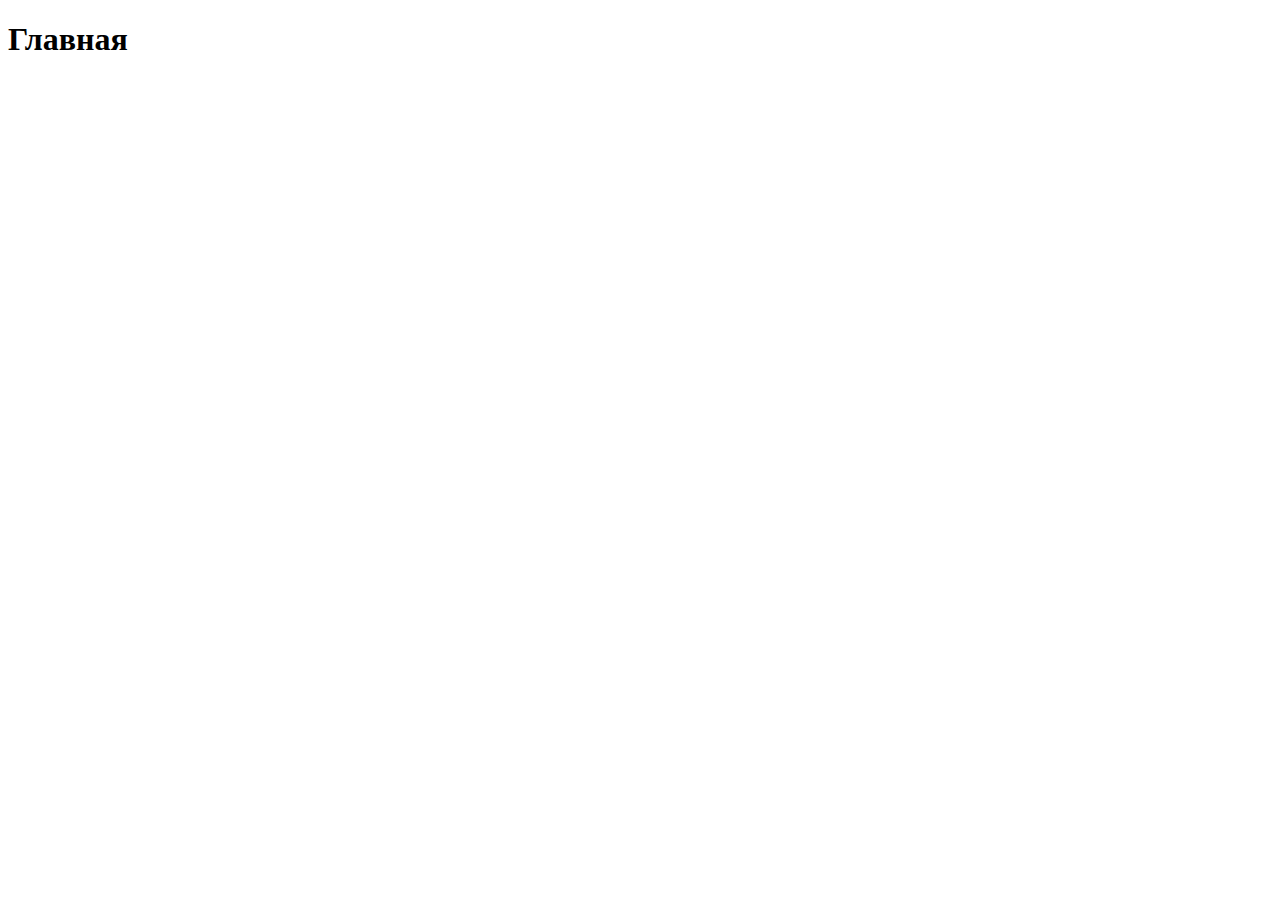
==== index.html @ b4bfe4eb "v0.2.0304.1" ====
<!DOCTYPE html>
<html lang="ru">
<head>
	<meta charset="UTF-8">
	<meta http-equiv="X-UA-Compatible" content="IE=edge">
	<meta name="viewport" content="width=device-width, initial-scale=1.0">
	<title>Главная</title>
</head>
<body>
	<h1>Главная</h1>
</body>
</html>
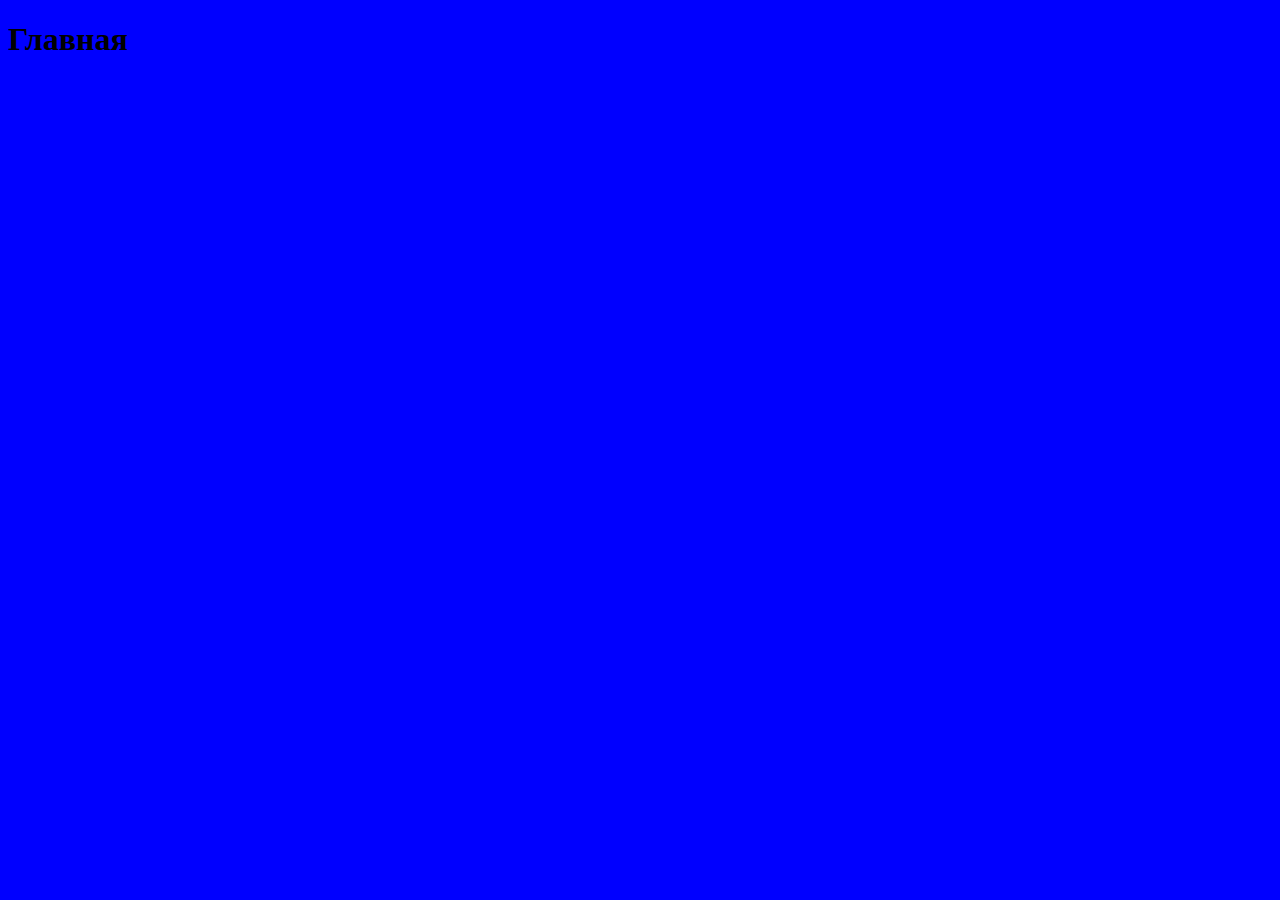
==== commit 8de39f21: "v0.2.0304.2" ====
--- a/index.html
+++ b/index.html
@@ -5,6 +5,7 @@
 	<meta http-equiv="X-UA-Compatible" content="IE=edge">
 	<meta name="viewport" content="width=device-width, initial-scale=1.0">
 	<title>Главная</title>
+	<link rel="stylesheet" href="/style.css">
 </head>
 <body>
 	<h1>Главная</h1>
--- a/style.css
+++ b/style.css
@@ -0,0 +1,3 @@
+body {
+	background-color: blue;
+}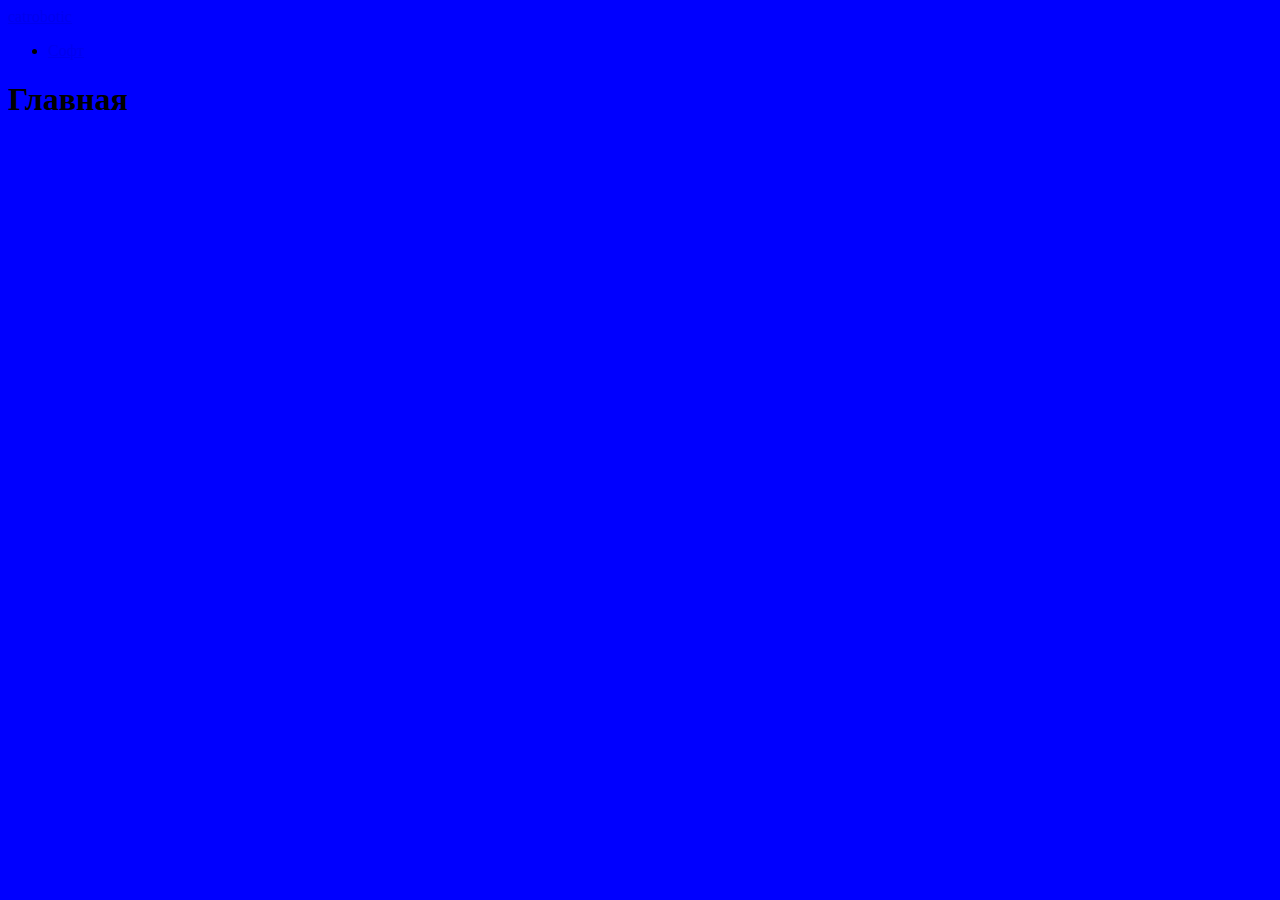
==== commit c70b5223: "v0.2.0304.3" ====
--- a/index.html
+++ b/index.html
@@ -8,6 +8,7 @@
 	<link rel="stylesheet" href="/style.css">
 </head>
 <body>
+	<script src="/header.js"></script>
 	<h1>Главная</h1>
 </body>
 </html>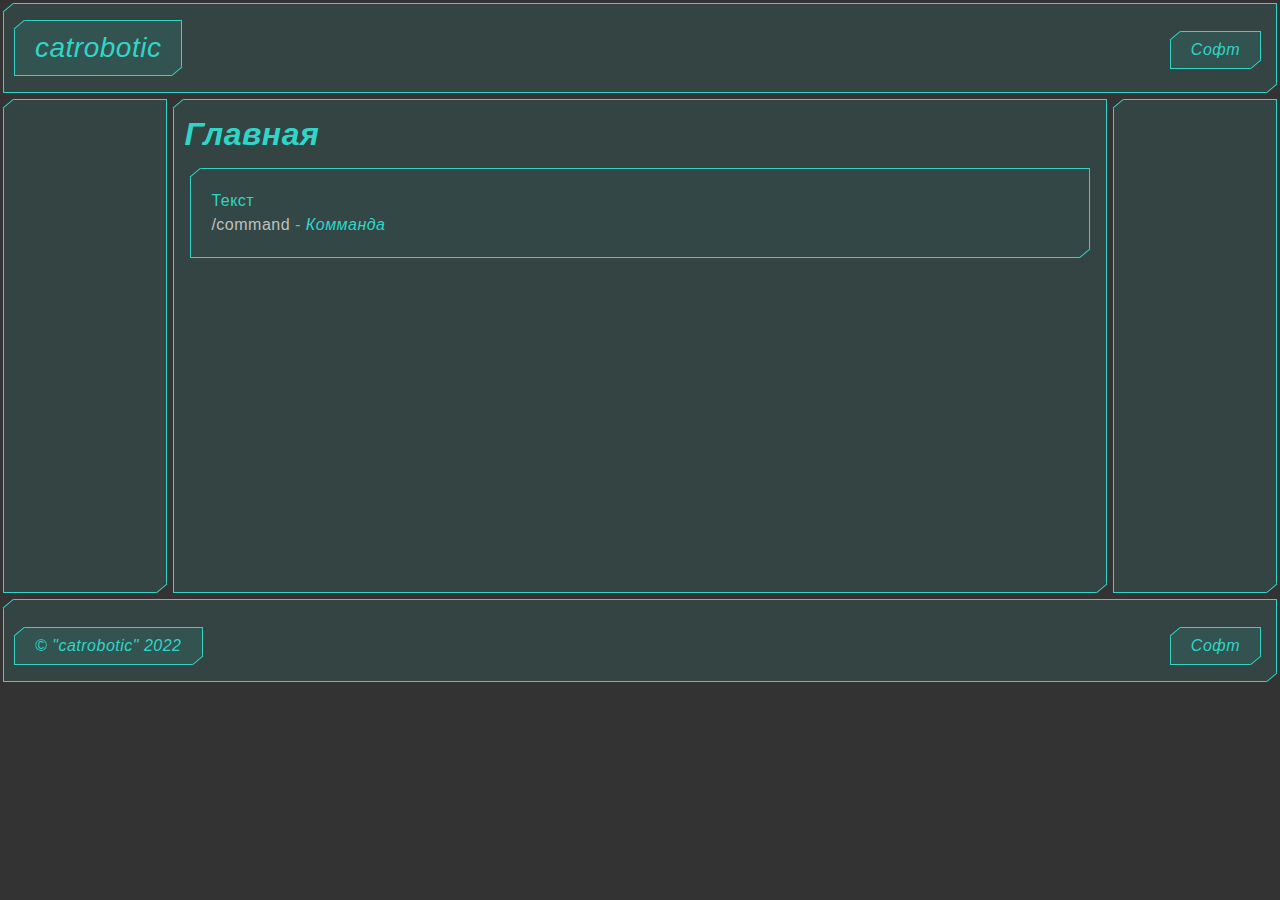
==== commit e7abbd02: "v0.2.0304.4" ====
--- a/index.html
+++ b/index.html
@@ -5,10 +5,32 @@
 	<meta http-equiv="X-UA-Compatible" content="IE=edge">
 	<meta name="viewport" content="width=device-width, initial-scale=1.0">
 	<title>Главная</title>
-	<link rel="stylesheet" href="/style.css">
+	<link rel="stylesheet" href="/blocks/main.css">
 </head>
 <body>
-	<script src="/header.js"></script>
-	<h1>Главная</h1>
+	<script src="/blocks/header/header.js"></script>
+	<!-- =============================================== -->
+	<div class="wrapper">
+		<div class="page">
+			<div class="leftmenu box">
+				<!-- <script src="_menu/menu.js"></script> -->
+			</div>
+			<!-- ======================================= -->
+			<div class="content box">
+				<h1>Главная</h1>
+				<div class="box2">
+					<p class="code">Текст</p>
+					<span class="cmd">/command</span> - Комманда
+				</div>
+			</div>
+			<!-- ======================================= -->
+			<div class="rightmenu box">
+				<!-- <script src="_tekhnologiimenu/tekhnologiimenu.js"></script> -->
+			</div>
+			<!-- ======================================= -->
+		</div>
+	</div>
+	<!-- =============================================== -->
+	<script src="/blocks/footer/footer.js"></script>
 </body>
 </html>--- a/blocks/main.css
+++ b/blocks/main.css
@@ -0,0 +1,253 @@
+* {
+  padding: 0;
+  margin: 0;
+  -moz-user-select: none;
+  -webkit-user-select: none;
+      -ms-user-select: none;
+          user-select: none;
+}
+
+li {
+  list-style-type: none;
+}
+
+a {
+  text-decoration: none;
+  color: #30d5c8;
+  border-bottom: 1px solid #ffd700;
+}
+
+a:hover {
+  color: #ffd700;
+}
+
+body {
+  background-color: #333;
+  color: #30d5c8;
+  font-family: 'Roboto', sans-serif;
+  font-style: italic;
+  letter-spacing: 0.5px;
+  line-height: 1.5;
+}
+
+h1 {
+  margin-bottom: 10px;
+}
+
+.box {
+  border: 1px solid #30d5c8;
+  background-color: #334443;
+  margin: 3px;
+  padding: 10px;
+  position: relative;
+}
+
+.box:before {
+  border-right: 1px solid #30d5c8;
+  width: 7px;
+  height: 14px;
+  content: '';
+  position: absolute;
+  -webkit-transform: rotate(50deg);
+  transform: rotate(50deg);
+  left: -2px;
+  top: -6px;
+  background: #333;
+}
+
+.box:after {
+  border-left: 1px solid #30d5c8;
+  width: 7px;
+  height: 14px;
+  content: '';
+  position: absolute;
+  -webkit-transform: rotate(50deg);
+  transform: rotate(50deg);
+  right: -2px;
+  bottom: -6px;
+  background: #333;
+}
+
+.box2 {
+  border: 1px solid #30d5c8;
+  background-color: rgba(48, 213, 200, 0.03);
+  margin: 6px;
+  padding: 20px;
+  position: relative;
+}
+
+.box2:before {
+  border-right: 1px solid #30d5c8;
+  width: 7px;
+  height: 14px;
+  content: '';
+  position: absolute;
+  -webkit-transform: rotate(50deg);
+  transform: rotate(50deg);
+  left: -2px;
+  top: -6px;
+  background: #334443;
+}
+
+.box2:after {
+  border-left: 1px solid #30d5c8;
+  width: 7px;
+  height: 14px;
+  content: '';
+  position: absolute;
+  -webkit-transform: rotate(50deg);
+  transform: rotate(50deg);
+  right: -2px;
+  bottom: -6px;
+  background: #334443;
+}
+
+*::-moz-selection {
+  background: rgba(48, 213, 200, 0.3);
+  /* Safari */
+}
+
+*::selection {
+  background: rgba(48, 213, 200, 0.3);
+  /* Safari */
+}
+
+*::-moz-selection {
+  background: rgba(48, 213, 200, 0.3);
+  /* Firefox */
+}
+
+.code {
+  -webkit-user-select: text;
+     -moz-user-select: text;
+      -ms-user-select: text;
+          user-select: text;
+  font-style: normal;
+}
+
+.cmd {
+  -webkit-user-select: all;
+     -moz-user-select: all;
+      -ms-user-select: all;
+          user-select: all;
+  font-style: normal;
+  color: #c0c0c0;
+}
+
+.btn {
+  padding: 6px 20px;
+  background: rgba(48, 213, 200, 0.1);
+  border: 1px solid #30d5c8;
+  position: relative;
+  margin: 6px 5px 6px 0;
+  display: block;
+}
+
+.btn--active {
+  background-color: rgba(48, 213, 200, 0.3);
+  color: #30d5c8;
+}
+
+.btn:before {
+  border-right: 1px solid #30d5c8;
+  width: 7px;
+  height: 14px;
+  content: '';
+  position: absolute;
+  -webkit-transform: rotate(50deg);
+  transform: rotate(50deg);
+  left: -2px;
+  top: -6px;
+  background: #334443;
+}
+
+.btn:after {
+  border-left: 1px solid #30d5c8;
+  width: 7px;
+  height: 14px;
+  content: '';
+  position: absolute;
+  -webkit-transform: rotate(50deg);
+  transform: rotate(50deg);
+  right: -2px;
+  bottom: -6px;
+  background: #334443;
+}
+
+.btn:hover {
+  background-color: rgba(48, 213, 200, 0.3);
+  color: #30d5c8;
+}
+
+.header {
+  display: -webkit-box;
+  display: -ms-flexbox;
+  display: flex;
+  -webkit-box-pack: justify;
+      -ms-flex-pack: justify;
+          justify-content: space-between;
+}
+
+.title {
+  font-size: 28px;
+}
+
+.footer {
+  display: -webkit-box;
+  display: -ms-flexbox;
+  display: flex;
+  -webkit-box-pack: justify;
+      -ms-flex-pack: justify;
+          justify-content: space-between;
+}
+
+.copyright {
+  margin-top: 11px;
+}
+
+.menu-list {
+  display: -webkit-box;
+  display: -ms-flexbox;
+  display: flex;
+  -webkit-box-pack: justify;
+      -ms-flex-pack: justify;
+          justify-content: space-between;
+}
+
+.menu-item {
+  margin-top: 11px;
+}
+
+.wrapper {
+  max-width: 1350px;
+  margin: 0 auto;
+}
+
+.page {
+  display: -webkit-box;
+  display: -ms-flexbox;
+  display: flex;
+  -webkit-box-pack: justify;
+      -ms-flex-pack: justify;
+          justify-content: space-between;
+  min-height: 500px;
+}
+
+.leftmenu {
+  width: 200px;
+  margin: 3px;
+  padding: 10px;
+}
+
+.rightmenu {
+  width: 200px;
+  margin: 3px;
+  padding: 10px;
+}
+
+.content {
+  width: 100%;
+  margin: 3px;
+  padding: 10px;
+}
+/*# sourceMappingURL=main.css.map */